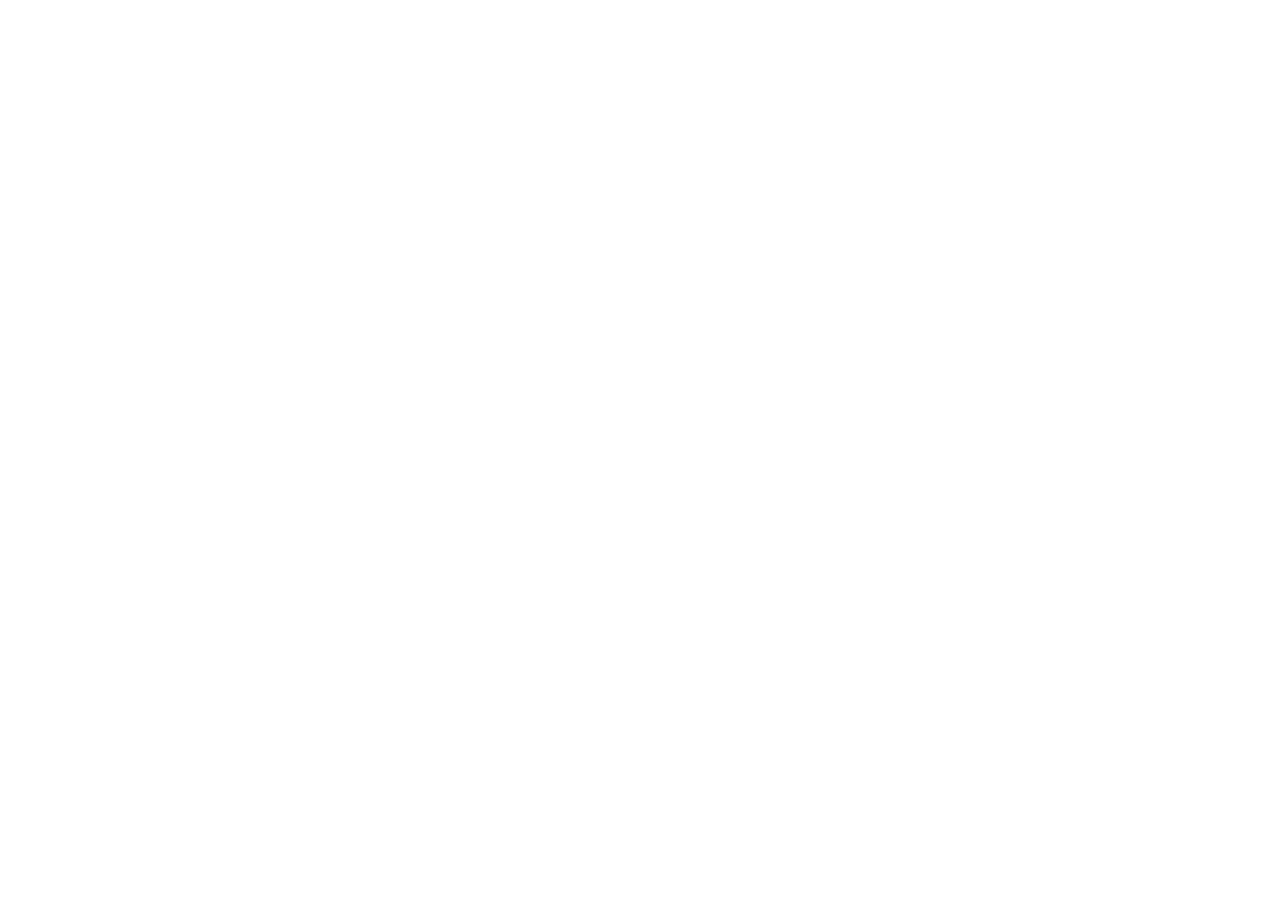
==== web/index.html @ 64174d26 "Opening entry: brief, notebook, plan order, state; journal tabs 1 to 6 Co-Authored-By: Claude Opus 5" ====
<!doctype html>
<html lang="en">
<head>
  <meta charset="utf-8">
  <meta name="viewport" content="width=device-width, initial-scale=1">
  <!-- Reference default. connect-src 'self' keeps fetches on this origin;
       'wasm-unsafe-eval' lets the page compile its own WebAssembly module;
       form-action 'none' blocks form posts. A meta policy cannot stop data
       leaving by navigation, so the browser check still watches requests. -->
  <meta http-equiv="Content-Security-Policy" content="default-src 'self'; script-src 'self' 'wasm-unsafe-eval'; connect-src 'self'; style-src 'self'; img-src 'self' data:; object-src 'none'; base-uri 'none'; form-action 'none'">
  <title>Builder tool</title>
  <link rel="stylesheet" href="style.css">
</head>
<body data-ready="false">
  <main>
    <h1 id="title"></h1>
    <div id="panels"></div>
    <p id="message" role="status"></p>
  </main>
  <noscript><p>This page needs JavaScript and WebAssembly.</p></noscript>
  <script type="module" src="app.js"></script>
</body>
</html>
---- web/style.css ----
:root {
  --ink: #1d232a;
  --paper: #ffffff;
  --muted: #5a646e;
  --accent: #9b1c1c;
}
@media (prefers-color-scheme: dark) {
  :root { --ink: #e8eaed; --paper: #15181c; --muted: #a9b1ba; --accent: #f08c8c; }
}
* { box-sizing: border-box; }
/* A display rule elsewhere must not show what the page hid. */
[hidden] { display: none !important; }
body {
  margin: 0;
  background: var(--paper);
  color: var(--ink);
  font: 1rem/1.5 system-ui, sans-serif;
}
main { max-width: 44rem; margin: 0 auto; padding: 2rem 1rem; }
h1 { font-size: 1.6rem; margin: 0 0 0.5rem; }
#message:not(:empty) { color: var(--accent); }
section { margin: 0 0 1rem; }
button { font: inherit; padding: 0.3rem 0.8rem; margin: 0 0.5rem 0.5rem 0; }
[data-term] { text-decoration: underline dotted; cursor: help; }
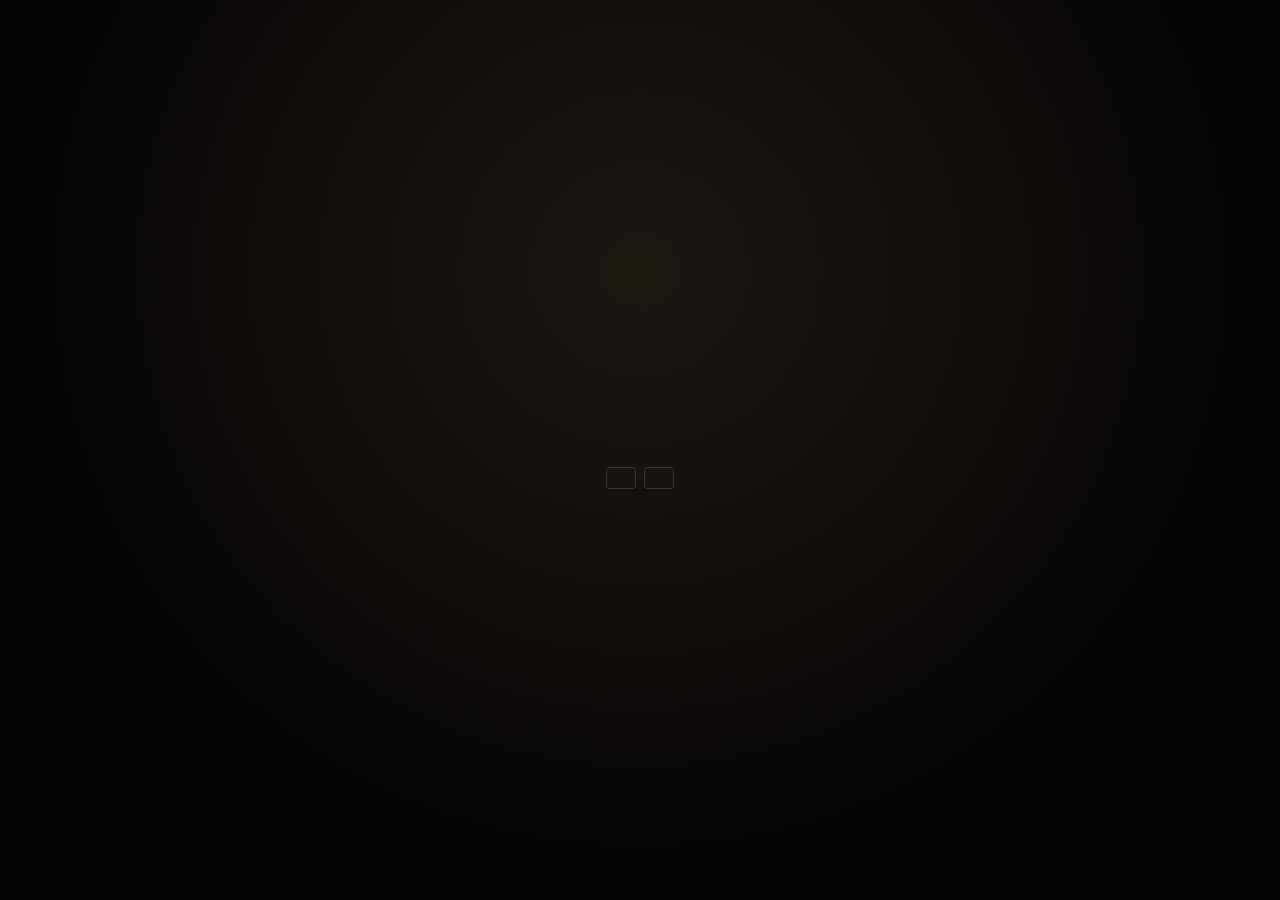
==== commit 0cc6fe12: "Page: renderer, Web Audio, input with fallback, title flow, settings kept (CH-Q6 A); tests, notebook" ====
--- a/web/index.html
+++ b/web/index.html
@@ -3,20 +3,99 @@
 <head>
   <meta charset="utf-8">
   <meta name="viewport" content="width=device-width, initial-scale=1">
-  <!-- Reference default. connect-src 'self' keeps fetches on this origin;
-       'wasm-unsafe-eval' lets the page compile its own WebAssembly module;
-       form-action 'none' blocks form posts. A meta policy cannot stop data
-       leaving by navigation, so the browser check still watches requests. -->
-  <meta http-equiv="Content-Security-Policy" content="default-src 'self'; script-src 'self' 'wasm-unsafe-eval'; connect-src 'self'; style-src 'self'; img-src 'self' data:; object-src 'none'; base-uri 'none'; form-action 'none'">
-  <title>Builder tool</title>
+  <!-- Reference default (D4): nothing leaves this origin. -->
+  <meta http-equiv="Content-Security-Policy" content="default-src 'self'; script-src 'self' 'wasm-unsafe-eval'; connect-src 'self'; style-src 'self'; img-src 'self' data:; font-src 'self'; media-src 'self'; object-src 'none'; base-uri 'none'; form-action 'none'">
+  <title>Chum Scare</title>
   <link rel="stylesheet" href="style.css">
 </head>
-<body data-ready="false">
-  <main>
-    <h1 id="title"></h1>
-    <div id="panels"></div>
-    <p id="message" role="status"></p>
-  </main>
+<body data-ready="false" data-phase="loading">
+  <canvas id="view"></canvas>
+
+  <div id="hud" hidden>
+    <div id="crosshair"></div>
+    <div id="signs"></div>
+    <div id="ring"><div id="ring-marks"></div></div>
+    <ul id="subs" aria-live="polite"></ul>
+    <p id="prompt"></p>
+    <p id="hint"></p>
+    <div id="vignette"></div>
+    <div id="run" aria-live="assertive"><span></span><span></span><span></span></div>
+    <div id="flash"></div>
+  </div>
+
+  <div id="title-screen" class="screen">
+    <h1 data-text="title"></h1>
+    <p class="tag" data-text="tagline"></p>
+    <section id="step-warn" class="step">
+      <h2 data-text="warning_heading"></h2>
+      <p data-text="warning"></p>
+      <div class="row">
+        <button type="button" data-act="flashes" data-value="keep" data-text="flashes_keep"></button>
+        <button type="button" data-act="flashes" data-value="reduce" data-text="flashes_reduce"></button>
+      </div>
+    </section>
+    <section id="step-bless" class="step" hidden>
+      <h2 data-text="bless_heading"></h2>
+      <div id="candle"><div id="flame"></div><div id="wax"></div></div>
+      <button type="button" id="bless-hold" data-text="bless_hold"></button>
+      <div id="bless-lines" hidden>
+        <p data-text="bless_line_one"></p>
+        <p data-text="bless_line_two"></p>
+        <p data-text="bless_line_three"></p>
+      </div>
+      <button type="button" id="bless-next" class="quiet" data-text="bless_skip"></button>
+    </section>
+    <section id="step-listen" class="step" hidden>
+      <h2 data-text="output_heading"></h2>
+      <div class="col">
+        <button type="button" data-act="output" data-value="headphones" data-text="output_headphones"></button>
+        <button type="button" data-act="output" data-value="speakers" data-text="output_speakers"></button>
+        <button type="button" data-act="output" data-value="mono" data-text="output_mono"></button>
+      </div>
+    </section>
+    <section id="step-go" class="step" hidden>
+      <p class="controls" data-text="controls"></p>
+      <button type="button" id="enter" class="big" data-text="enter"></button>
+    </section>
+  </div>
+
+  <div id="pause" class="screen" hidden>
+    <h2 data-text="pause_heading"></h2>
+    <div class="settings">
+      <span data-text="settings_output"></span>
+      <div class="row">
+        <button type="button" data-act="output" data-value="headphones" data-text="output_headphones"></button>
+        <button type="button" data-act="output" data-value="speakers" data-text="output_speakers"></button>
+        <button type="button" data-act="output" data-value="mono" data-text="output_mono"></button>
+      </div>
+      <span data-text="settings_ring"></span>
+      <div class="row"><button type="button" data-act="ring" data-value="on" data-text="on"></button><button type="button" data-act="ring" data-value="off" data-text="off"></button></div>
+      <span data-text="settings_subtitles"></span>
+      <div class="row"><button type="button" data-act="subtitles" data-value="on" data-text="on"></button><button type="button" data-act="subtitles" data-value="off" data-text="off"></button></div>
+      <span data-text="settings_flashes"></span>
+      <div class="row"><button type="button" data-act="flashes" data-value="keep" data-text="flashes_keep"></button><button type="button" data-act="flashes" data-value="reduce" data-text="flashes_reduce"></button></div>
+      <span data-text="settings_sensitivity"></span>
+      <div class="row"><button type="button" id="slower" data-text="less"></button><output id="sens"></output><button type="button" id="faster" data-text="more"></button></div>
+      <span data-text="settings_tier"></span>
+      <div class="row"><button type="button" data-act="tier" data-value="0" data-text="tier_low"></button><button type="button" data-act="tier" data-value="1" data-text="tier_medium"></button><button type="button" data-act="tier" data-value="2" data-text="tier_high"></button></div>
+    </div>
+    <p class="controls" data-text="controls"></p>
+    <button type="button" id="resume" class="big" data-text="resume"></button>
+  </div>
+
+  <div id="dead" class="screen" hidden>
+    <h2 data-text="dead_heading"></h2>
+    <p data-text="dead_text"></p>
+    <button type="button" id="retry" class="big" data-text="retry"></button>
+  </div>
+
+  <div id="won" class="screen" hidden>
+    <h2 data-text="won_heading"></h2>
+    <p data-text="won_text"></p>
+    <button type="button" id="again" class="big" data-text="again"></button>
+  </div>
+
+  <p id="message" role="status"></p>
   <noscript><p>This page needs JavaScript and WebAssembly.</p></noscript>
   <script type="module" src="app.js"></script>
 </body>
--- a/web/style.css
+++ b/web/style.css
@@ -1,24 +1,72 @@
+/* Chum Scare: the page's look. Layout and type only; every rule is the core's. */
 :root {
-  --ink: #1d232a;
-  --paper: #ffffff;
-  --muted: #5a646e;
-  --accent: #9b1c1c;
-}
-@media (prefers-color-scheme: dark) {
-  :root { --ink: #e8eaed; --paper: #15181c; --muted: #a9b1ba; --accent: #f08c8c; }
+  --ink: #e7dfcc;
+  --dim: #9c937f;
+  --blood: #c4110d;
+  --night: #050404;
+  --panel: rgba(12, 10, 8, 0.92);
+  --line: #3a3328;
+  --amber: #d7b46a;
 }
 * { box-sizing: border-box; }
-/* A display rule elsewhere must not show what the page hid. */
 [hidden] { display: none !important; }
-body {
-  margin: 0;
-  background: var(--paper);
-  color: var(--ink);
-  font: 1rem/1.5 system-ui, sans-serif;
+html, body { margin: 0; height: 100%; background: var(--night); color: var(--ink); font: 16px/1.5 Georgia, "Times New Roman", serif; overflow: hidden; }
+canvas#view { position: fixed; inset: 0; width: 100vw; height: 100vh; display: block; cursor: crosshair; }
+button { font: 600 15px/1.2 system-ui, -apple-system, "Segoe UI", sans-serif; color: var(--ink); background: #17140f; border: 1px solid var(--line); border-radius: 3px; padding: 10px 14px; cursor: pointer; }
+button:hover, button:focus-visible { border-color: var(--amber); outline: none; }
+button[aria-pressed="true"] { background: var(--ink); color: var(--night); }
+button.big { font-size: 18px; padding: 14px 22px; border-color: var(--amber); }
+button.quiet { background: none; border: none; color: var(--dim); text-decoration: underline; }
+
+.screen { position: fixed; inset: 0; display: grid; place-content: center; justify-items: center; gap: 14px; padding: 24px 16px; text-align: center; background: radial-gradient(ellipse at 50% 30%, #1d1712, var(--night) 70%); overflow-y: auto; }
+.screen h1 { margin: 0; font-size: clamp(48px, 9vw, 110px); letter-spacing: .04em; color: var(--blood); text-shadow: 0 0 22px rgba(196, 17, 13, .5), 3px 4px 0 #210000; font-family: Impact, Haettenschweiler, "Arial Black", sans-serif; }
+.screen h2 { margin: 0; font-size: 26px; font-weight: 400; }
+.screen p { margin: 0; max-width: 60ch; color: var(--ink); }
+.screen .tag { color: var(--dim); font-style: italic; }
+.step { display: grid; gap: 14px; justify-items: center; max-width: 640px; }
+.row { display: flex; flex-wrap: wrap; gap: 8px; justify-content: center; align-items: center; }
+.col { display: grid; gap: 8px; width: min(560px, 100%); }
+.controls { font: 14px/1.6 system-ui, sans-serif; color: var(--dim); max-width: 70ch; }
+#pause.screen, #dead.screen, #won.screen { background: rgba(4, 3, 2, 0.88); }
+.settings { display: grid; grid-template-columns: auto 1fr; gap: 10px 16px; align-items: center; text-align: left; font: 15px system-ui, sans-serif; }
+#sens { min-width: 4ch; text-align: center; font-family: ui-monospace, Menlo, monospace; }
+
+/* the blessing's candle */
+#candle { position: relative; width: 40px; height: 120px; }
+#wax { position: absolute; bottom: 0; left: 8px; width: 24px; height: 80px; background: linear-gradient(#efe6cf, #c9bb98); border-radius: 3px; }
+#flame { position: absolute; bottom: 80px; left: 11px; width: 18px; height: 30px; border-radius: 50% 50% 45% 45%; background: radial-gradient(ellipse at 50% 70%, #fff6c8, #f2c46b 45%, rgba(230, 120, 30, .6) 70%, transparent 72%); opacity: 0; transform-origin: 50% 100%; transition: opacity .6s; }
+#candle.lit #flame { opacity: 1; animation: flame .45s ease-in-out infinite alternate; }
+#bless-hold { position: relative; overflow: hidden; }
+#bless-hold::after { content: ""; position: absolute; left: 0; bottom: 0; height: 3px; width: var(--held, 0%); background: var(--amber); }
+@keyframes flame { from { transform: scale(1, 1); } to { transform: scale(.88, 1.12); } }
+
+/* the HUD: as little as possible */
+#hud { position: fixed; inset: 0; pointer-events: none; }
+#crosshair { position: absolute; left: 50%; top: 50%; width: 4px; height: 4px; margin: -2px 0 0 -2px; border-radius: 50%; background: rgba(230, 220, 200, .55); }
+#prompt { position: absolute; left: 0; right: 0; bottom: 18%; text-align: center; margin: 0; font: 600 16px system-ui, sans-serif; color: var(--ink); text-shadow: 0 1px 3px #000; }
+#hint { position: absolute; left: 0; right: 0; bottom: 8%; text-align: center; margin: 0 auto; max-width: 60ch; font: 14px system-ui, sans-serif; color: var(--dim); text-shadow: 0 1px 3px #000; }
+#subs { position: absolute; left: 0; right: 0; bottom: 24%; margin: 0; padding: 0; list-style: none; text-align: center; font: 600 17px system-ui, sans-serif; text-shadow: 0 1px 4px #000; }
+#subs li::before { content: "["; }
+#subs li::after { content: "]"; }
+#ring { position: absolute; left: 50%; top: 50%; width: 180px; height: 180px; margin: -90px 0 0 -90px; border-radius: 50%; border: 1px solid rgba(230, 220, 200, .12); }
+#ring-marks > div { position: absolute; left: 50%; top: 0; width: 6px; height: 34px; margin-left: -3px; border-radius: 3px; background: var(--blood); box-shadow: 0 0 8px var(--blood); transform-origin: 50% 90px; }
+#signs > div { position: absolute; transform: translate(-50%, -50%); font: 800 1em/1.1 "Arial Narrow", Arial, sans-serif; text-transform: uppercase; letter-spacing: .03em; color: #efe6cf; background: rgba(20, 18, 14, .78); border: 3px solid #3b352a; padding: .3em .55em; white-space: nowrap; opacity: .9; }
+#signs > div.neon { color: #ff5a6a; text-shadow: 0 0 8px #ff2340; background: none; border: none; }
+#vignette { position: absolute; inset: 0; opacity: 0; background: radial-gradient(ellipse at center, transparent 45%, rgba(140, 0, 0, .75)); transition: opacity .15s; }
+body.hurt #vignette { opacity: 1; }
+#run { position: absolute; inset: 0; display: flex; gap: 6vw; align-items: center; justify-content: center; font: 900 clamp(90px, 18vw, 240px)/1 Impact, Haettenschweiler, "Arial Black", sans-serif; color: var(--blood); text-shadow: 0 0 24px rgba(200, 10, 10, .7), 6px 8px 0 #2a0000; }
+#run span { opacity: 0; transform: scale(4) rotate(-8deg); }
+#run span.slam { animation: slam .32s cubic-bezier(.2, 1.6, .4, 1) forwards; }
+#run.gone span { transition: opacity 1.2s; opacity: 0 !important; }
+body.shake #view { animation: shake .3s linear 1; }
+@keyframes slam { 0% { opacity: 0; transform: scale(4) rotate(-8deg); } 70% { opacity: 1; transform: scale(.92) rotate(1deg); } 100% { opacity: 1; transform: scale(1) rotate(0); } }
+@keyframes shake { 0%, 100% { transform: translate(0, 0); } 25% { transform: translate(-8px, 4px); } 50% { transform: translate(6px, -5px); } 75% { transform: translate(-4px, -3px); } }
+#flash { position: absolute; inset: 0; background: #fff; opacity: 0; }
+body.flash #flash { animation: flash .5s ease-out 1; }
+@keyframes flash { 0% { opacity: .55; } 15% { opacity: 0; } 25% { opacity: .35; } 100% { opacity: 0; } }
+#message { position: fixed; left: 0; right: 0; bottom: 0; margin: 0; padding: 8px 16px; text-align: center; font: 14px system-ui, sans-serif; color: #ffb4a8; }
+#message:empty { display: none; }
+@media (prefers-reduced-motion: reduce) {
+  #run span.slam, body.shake #view, body.flash #flash, #candle.lit #flame { animation: none; }
+  #run span.slam { opacity: 1; transform: none; }
 }
-main { max-width: 44rem; margin: 0 auto; padding: 2rem 1rem; }
-h1 { font-size: 1.6rem; margin: 0 0 0.5rem; }
-#message:not(:empty) { color: var(--accent); }
-section { margin: 0 0 1rem; }
-button { font: inherit; padding: 0.3rem 0.8rem; margin: 0 0.5rem 0.5rem 0; }
-[data-term] { text-decoration: underline dotted; cursor: help; }
